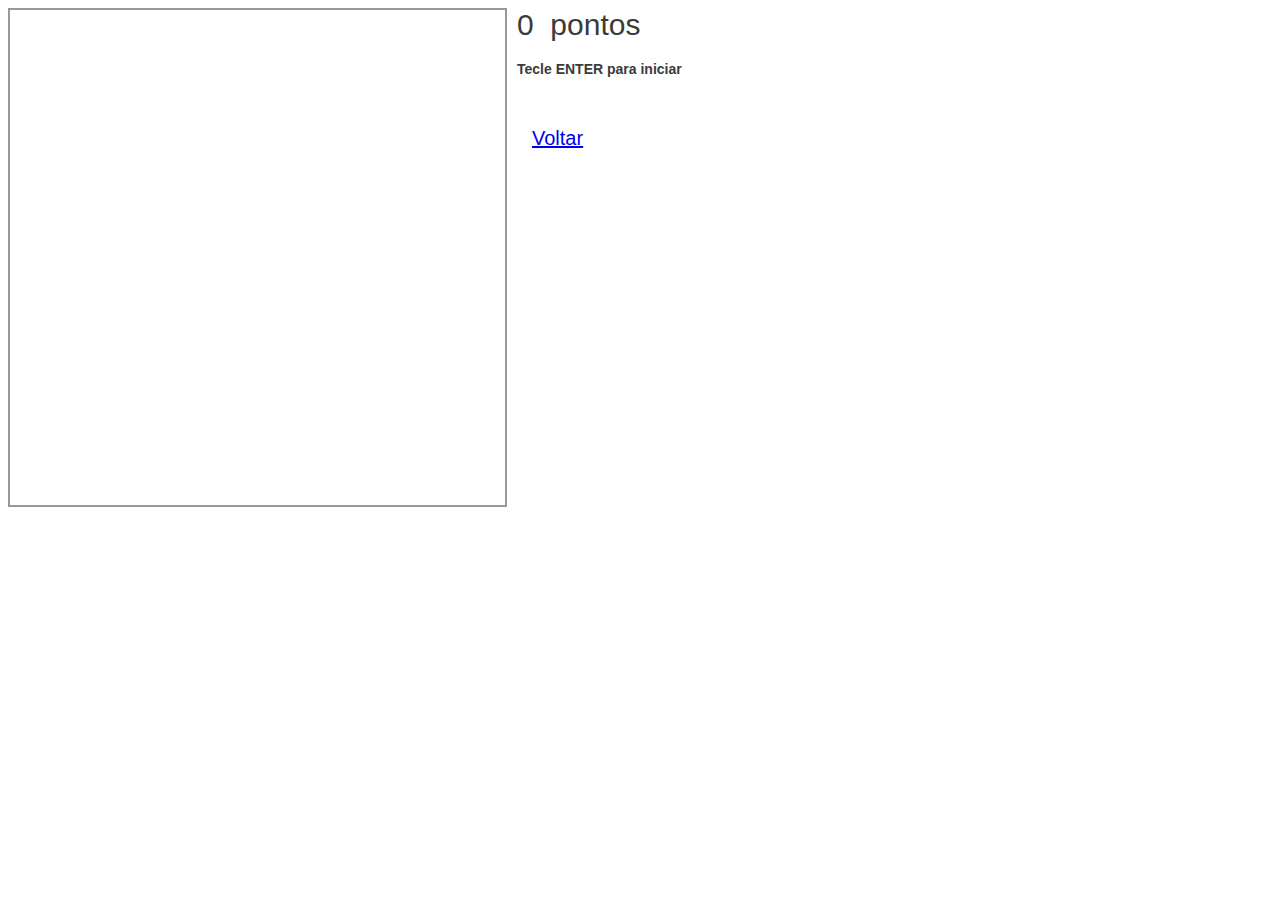
==== jogoJS.html @ b7a12278 "Added files via upload" ====
<html>
	<head>	
		<link rel="stylesheet" href="style.css" type="text/css"/>
		<script type="text/javascript" src="js/scriptJogo.js"></script>	
		<title>Jogo</title>			
	</head>
	<body>
		<canvas id="canvas" width="495" height="495"> 	</canvas>
		
		<div id="score" class="scr">
			<span id="pontos"> 0 </span>&nbsp;pontos
		</div>
		
		<h4> Tecle ENTER para iniciar</h4>
		
		<br><br>
		<a href="index.html" class="voltar"> Voltar </a>
		
	</body>
</html>
---- style.css ----
body {
	font: 14px "Trebuchet MS", Verdana, sans-serif;
	color: #3b3b3b;
}

h1{
	font-size: 22px;
	font-family: Georgia;
	font-weight: normal;
	border-bottom: 3px solid #aaa;
	background-color: #3b3b3b;
	color: #ddd;
	padding: 8px;
	margin-bottom: -4px;
}

h3{
	font-family: Georgia;
	font-size: 20px;
	font-weight: normal;
	border-top: 1px solid #ccc;
	border-bottom: 1px solid #ccc;
	background-color: #DDD;
	padding-top: 2px;
	padding-bottom: 2px;
	padding-left: 6px;
	margin: 0 0 0 -15px;

}

img {
float:left;
margin:7px 20px 10px 0;
transition: 700ms;

}

img:hover{
transform: rotate(360deg);

}


.geral{
	background-color: #eee;
	padding-left: 15px;
	border: #ccc 1px dotted;
	margin-top: 15px;
	height: auto;
	
	
}

.background {
	width: 800px;
	height: 600px;
	display: inline-block;
	position: absolute;
	top:0;
	bottom:0;
	left:0;
	right:0;
	margin:auto;
	border: 2px solid;
}

.btn{
	padding: 33px;
	font-size: 40px;
	margin: 2px;
}

.ipt{
	padding: 8px;
	margin: 10px;
}

.voltar{
	float: left;
	margin-left: 15px;
	font-size: 20px;

}

canvas{ 
	border:2px solid #999; 
	float:left; 
	margin-right:10px;
}

.scr{
	font-size: 30px;
}
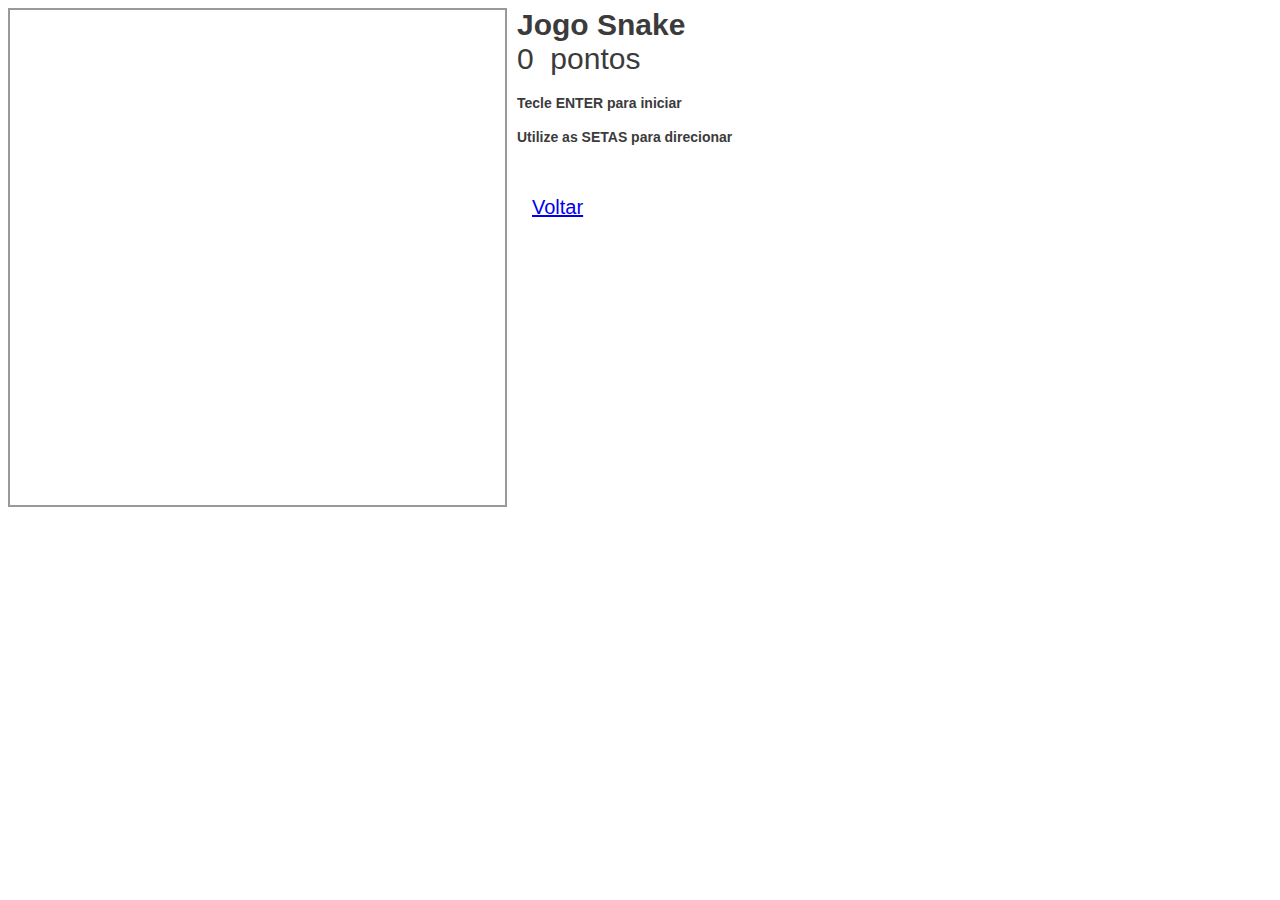
==== commit 36795c60: "Added files via upload" ====
--- a/jogoJS.html
+++ b/jogoJS.html
@@ -6,12 +6,14 @@
 	</head>
 	<body>
 		<canvas id="canvas" width="495" height="495"> 	</canvas>
-		
+
 		<div id="score" class="scr">
+			<b> Jogo Snake </b><br>
 			<span id="pontos"> 0 </span>&nbsp;pontos
 		</div>
-		
+
 		<h4> Tecle ENTER para iniciar</h4>
+		<h4> Utilize as SETAS para direcionar </h4>
 		
 		<br><br>
 		<a href="index.html" class="voltar"> Voltar </a>
